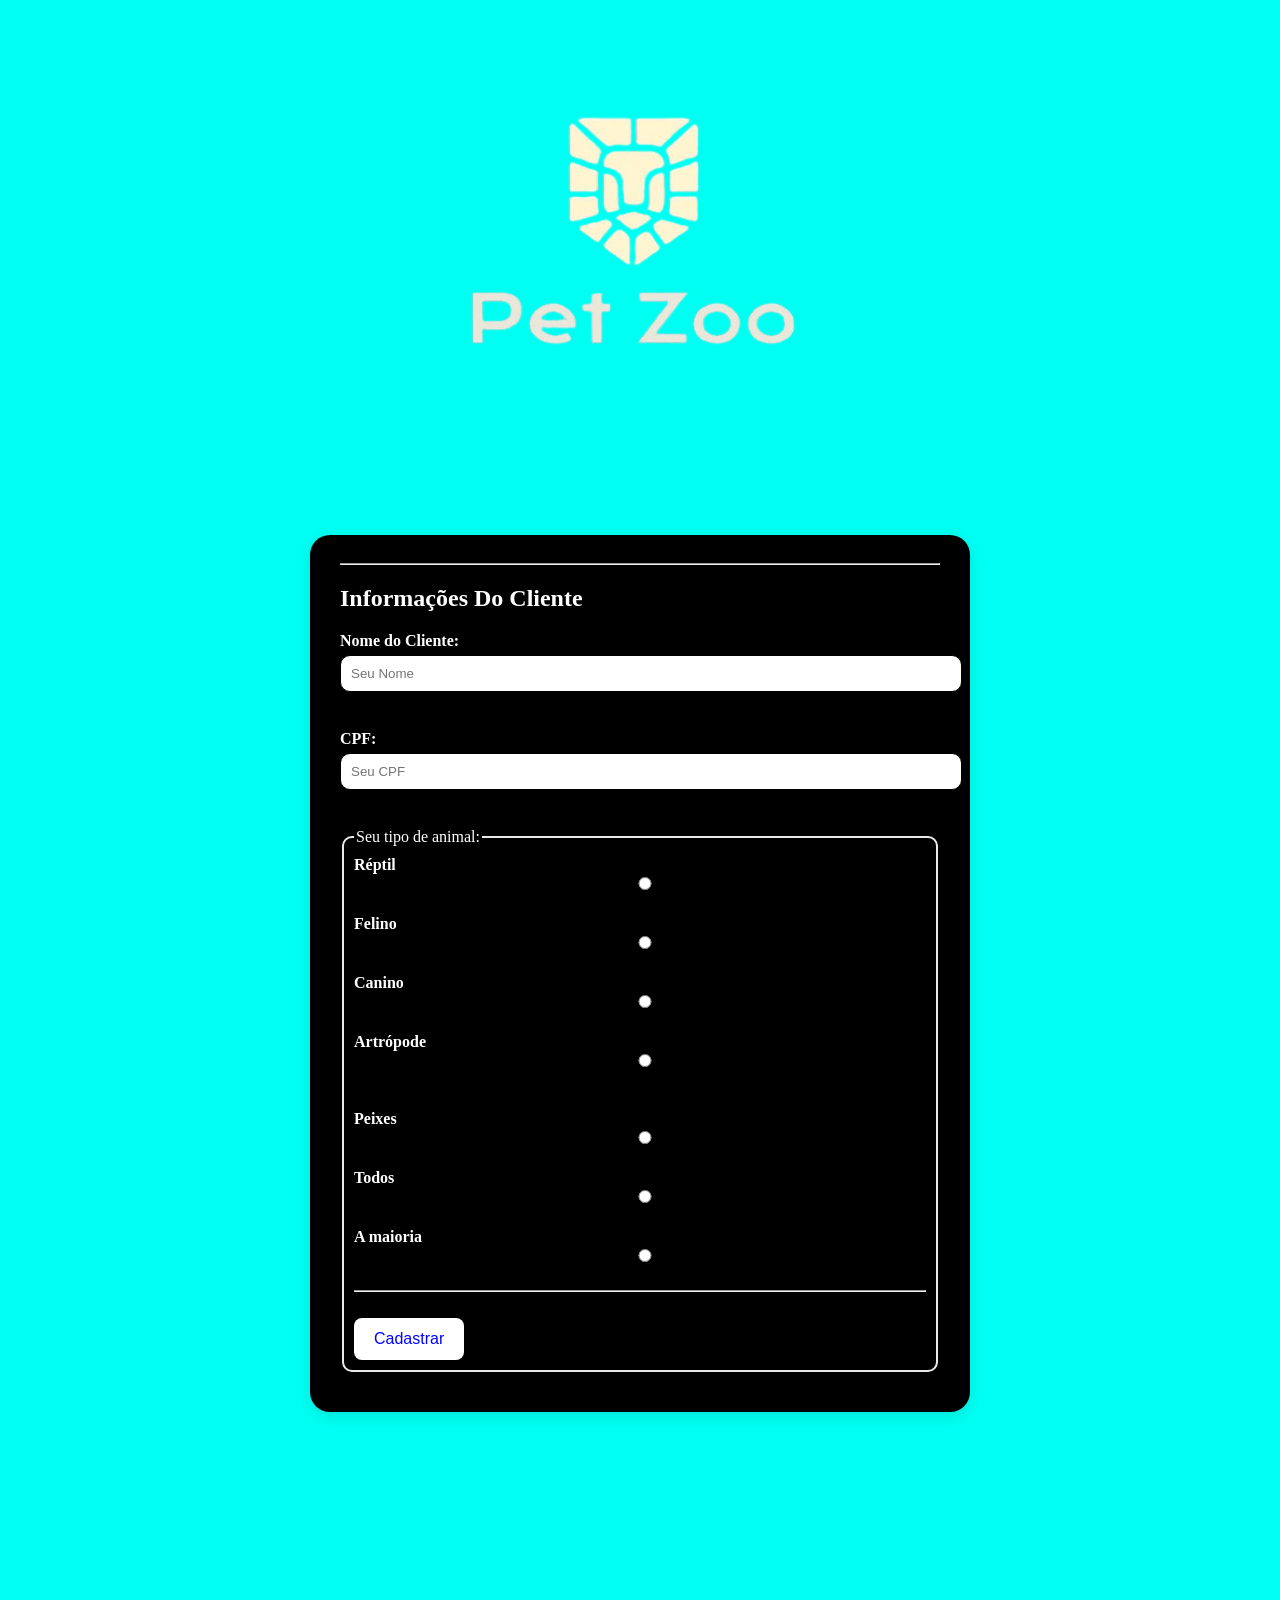
==== cadastro.html @ 0a0f4ee9 "Add files via upload" ====
<!DOCTYPE html>
<html lang="pt-br">
<head>
    <meta charset="UTF-8">
    <meta name="viewport" content="width=device-width, initial-scale=1.0">
    <title>La casa de Pastel</title> 
    <link rel="stylesheet" href="cadastro.css">
</head>
<body>
<main>

    <header>
    
<p class="botao_produto"><a class="letra_botao" href="index.html"><img class="logo" src="imagens/logo.o" alt="logotipo"></a></p>

    </header>
</main>
    <form id="FormPastel" action="#" method="post">
        <hr>
        <h2>Informações Do Cliente</h2>
        <label for="nome">Nome do Cliente: </label>
        <input type="text" name="Nome" id="nome" placeholder="Seu Nome">
        <br>
        <br>

        <label for="cpf">CPF: </label>
        <input type="text" name="cpf" id="cpf" placeholder="Seu CPF">
        <br>
        <br>

<fieldset>
            <legend>Seu tipo de animal: </legend>

            <label>
              Réptil<input type="radio" name="animal" value="Reptil" id="animal">
            </label>

            <label>
              Felino<input type="radio" name="animal" value="Falino" id="animal">
            </label>

            <label>
              Canino<input type="radio" name="animal" value="Canino" id="animal">
            </label>

            <label>
               Artrópode<input type="radio" name="animal" value="Artropode" id="animal">
            </label>

<br>

            <label>
               Peixes<input type="radio" name="animal" value="Peixes" id="animal">
            </label>

            <label>
               Todos<input type="radio" name="animal" value="Todos" id="animal">
            </label>

            <label>
               A maioria<input type="radio" name="animal" value="Maioria" id="animal">
            </label>

         <hr> 
         <div id="cadastro"></div>
         <br>
         <button onclick="Cadastrar()">Cadastrar</button>    

</fieldset>
---- cadastro.css ----
body{
    background-color: rgb(0, 255, 242);
    height: 2000px;
    color: rgb(255, 255, 255);
}

form {
  background: rgb(0, 0, 0);
  max-width: 600px;
  margin: 40px auto;
  padding: 20px 30px;
  border-radius: 20px;
  box-shadow: 0 4px 15px rgba(10, 10, 10, 0.1);
}

label {
  font-weight: bold;
  display: block;
  margin-bottom: 5px;
}

input, select {
  width: 100%;
  padding: 10px;
  border: 1px solid #000000;
  border-radius: 10px;
  margin-bottom: 20px;
}

fieldset {
  border: 2px solid #ffffffea;
  border-radius: 10px;
  padding: 10px;
  margin-bottom: 20px;
}

header {
  background-image: url(imagens/qualidade.);
  background-size: cover;
  background-repeat: no-repeat;
  text-align: center;
}

button {
  background-color: #ffffff;
  color: rgb(0, 4, 255);
  border: none;
  padding: 12px 20px;
  border-radius: 8px;
  font-size: 16px;
  cursor: pointer;
  margin-right: 10px;
  transition: background 0.1s;
}

button:hover {
  background-color: #02006d;
  color: rgb(255, 255, 255);
}
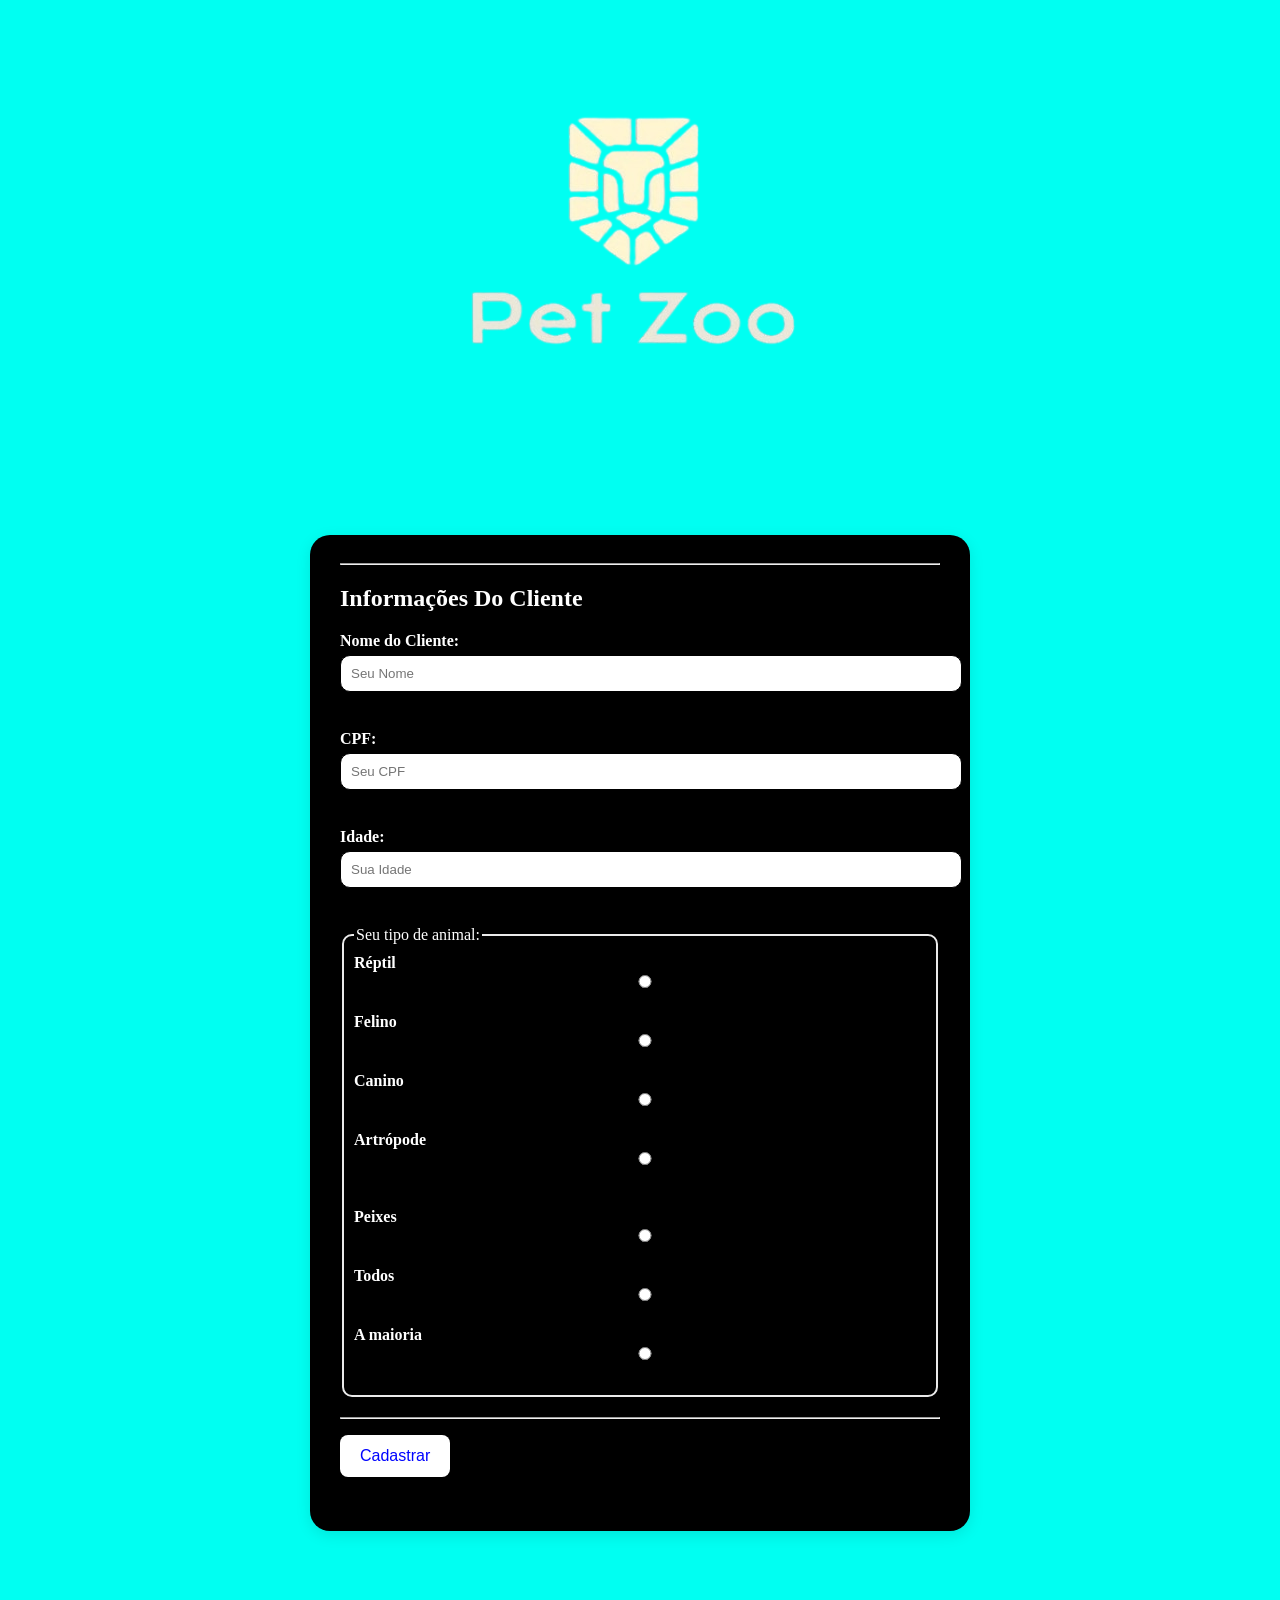
==== commit 7149cacf: "Add files via upload" ====
--- a/cadastro.html
+++ b/cadastro.html
@@ -11,11 +11,11 @@
 
     <header>
     
-<p class="botao_produto"><a class="letra_botao" href="index.html"><img class="logo" src="imagens/logo.o" alt="logotipo"></a></p>
+        <p class="botao_produto"><a class="letra_botao" href="index.html"><img class="logo" src="imagens/logo.o" alt="logotipo"></a></p>
 
     </header>
 </main>
-    <form id="FormPastel" action="#" method="post">
+    <form id="FormBababoi" action="#" method="post">
         <hr>
         <h2>Informações Do Cliente</h2>
         <label for="nome">Nome do Cliente: </label>
@@ -25,6 +25,11 @@
 
         <label for="cpf">CPF: </label>
         <input type="text" name="cpf" id="cpf" placeholder="Seu CPF">
+        <br>
+        <br>
+
+        <label for="idade">Idade: </label>
+        <input type="text" name="idade" id="idade" placeholder="Sua Idade">
         <br>
         <br>
 
@@ -48,7 +53,6 @@
             </label>
 
 <br>
-
             <label>
                Peixes<input type="radio" name="animal" value="Peixes" id="animal">
             </label>
@@ -60,10 +64,15 @@
             <label>
                A maioria<input type="radio" name="animal" value="Maioria" id="animal">
             </label>
+</fieldset>
 
          <hr> 
-         <div id="cadastro"></div>
-         <br>
-         <button onclick="Cadastrar()">Cadastrar</button>    
+         <p class="botao_produto"><a class="letra_botao" href="index.html"><button>Cadastrar</button></a></p>
+         </hr>
+<br>
+           
 
-</fieldset>+</fieldset>
+</form>
+</body>
+</html>    
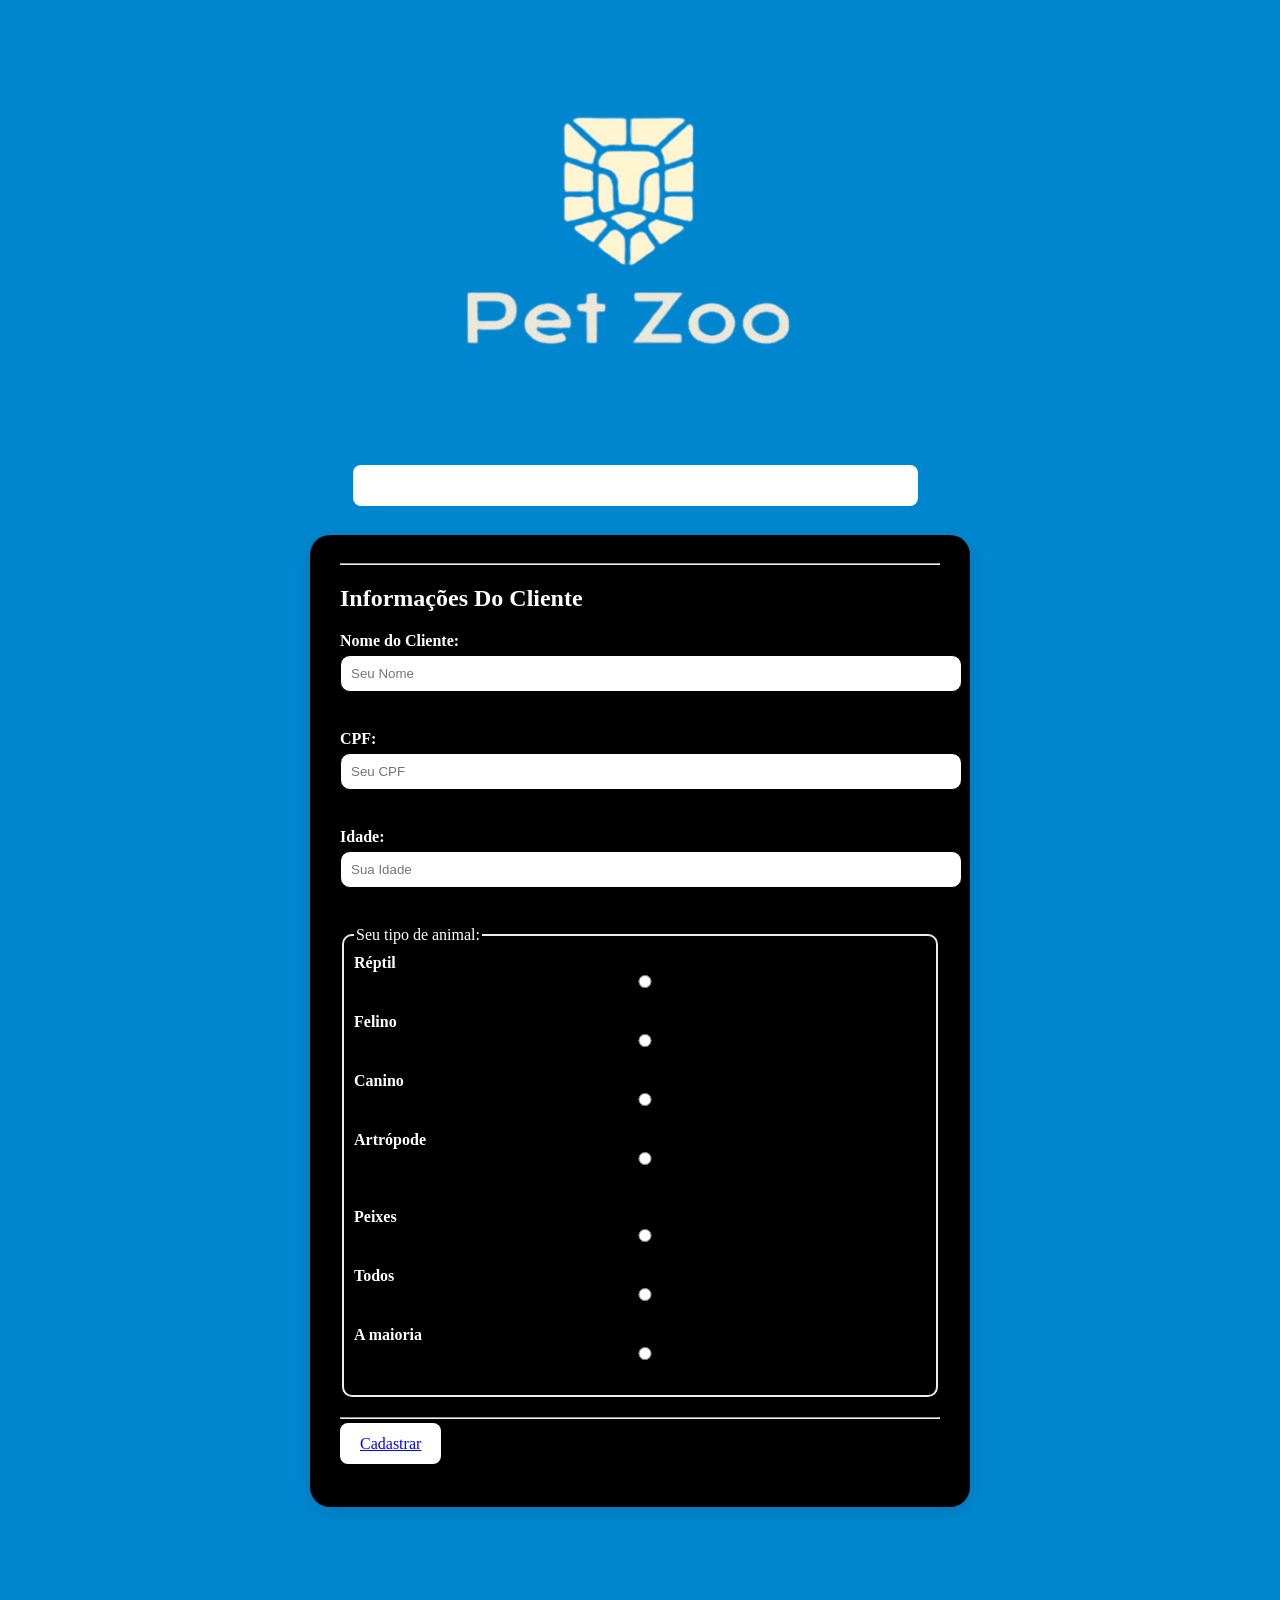
==== commit 033fdb9d: "Add files via upload" ====
--- a/cadastro.html
+++ b/cadastro.html
@@ -67,7 +67,7 @@
 </fieldset>
 
          <hr> 
-         <p class="botao_produto"><a class="letra_botao" href="index.html"><button>Cadastrar</button></a></p>
+         <p class="botao_produto"><a class="letra_botao" href="index.html">Cadastrar</a></p>
          </hr>
 <br>
            
@@ -75,4 +75,4 @@
 </fieldset>
 </form>
 </body>
-</html>    +</html>   
--- a/cadastro.css
+++ b/cadastro.css
@@ -1,5 +1,5 @@
 body{
-    background-color: rgb(0, 255, 242);
+    background-color: rgb(0, 134, 206);
     height: 2000px;
     color: rgb(255, 255, 255);
 }
@@ -41,7 +41,7 @@
   text-align: center;
 }
 
-button {
+.letra_botao {
   background-color: #ffffff;
   color: rgb(0, 4, 255);
   border: none;
